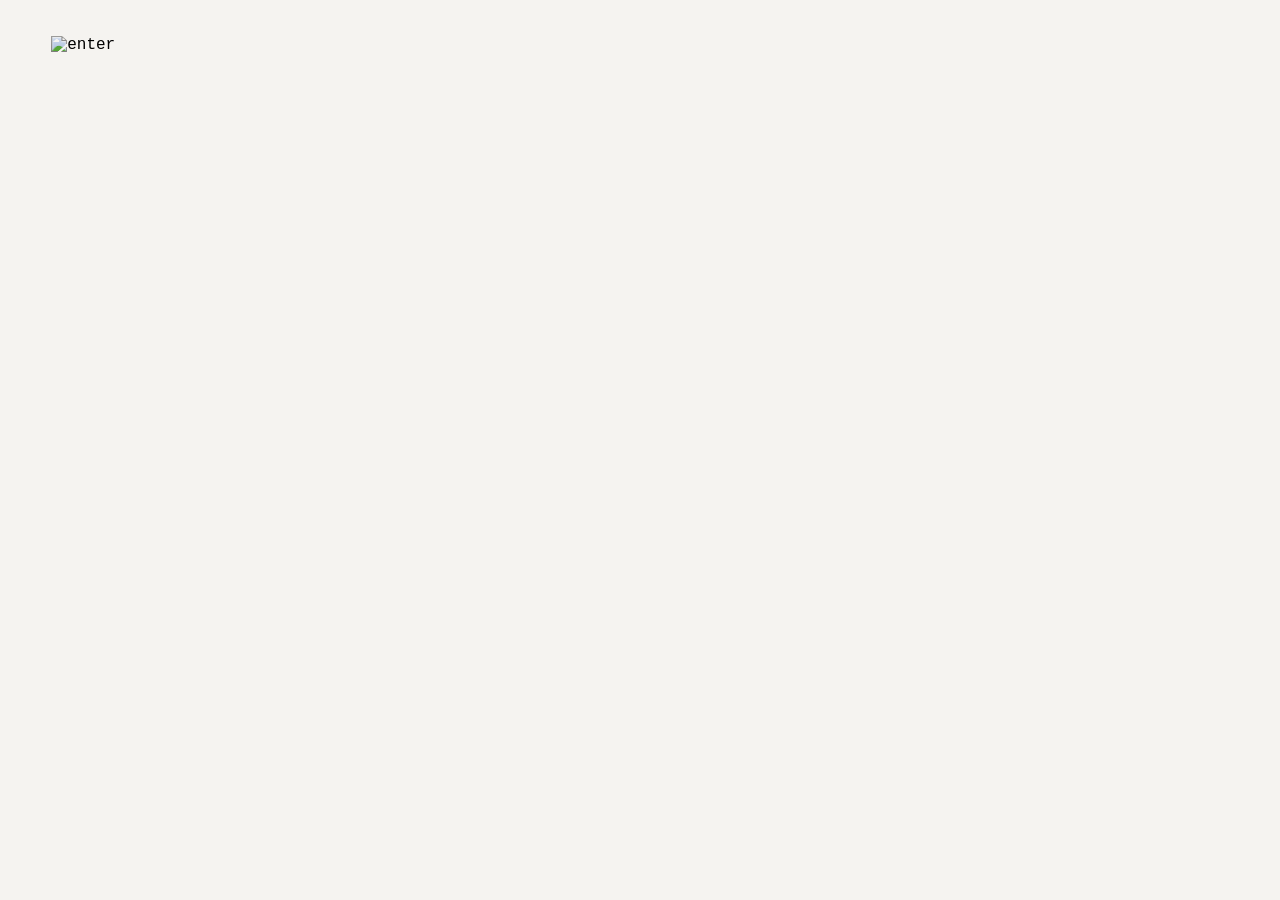
==== landing.html @ e1e24ff2 "Create landing.html" ====
<!DOCTYPE html>
<html lang="ko">
<head>
  <meta charset="UTF-8" />
  <meta name="viewport" content="width=device-width, initial-scale=1.0" />
  <title>Portfolio</title>
  <style>
    *, *::before, *::after { margin: 0; padding: 0; box-sizing: border-box; }

    body {
      width: 100vw;
      height: 100vh;
      overflow: hidden;
      background: #f5f3f0;
      font-family: 'Courier New', monospace;
    }

    /* ── 클릭 가능한 돌 요소 ──────────────────────────
       이미지가 왼쪽 위에 있으므로 left / top 으로 배치
       hover 시 scale 커짐 + cursor pointer
    ─────────────────────────────────────────────────── */
    #enter {
      position: absolute;
      left: 4vw;
      top: 4vh;
      width: 140px;         /* ★ 돌 크기 조절 */
      cursor: pointer;
      transition: transform 0.35s cubic-bezier(0.34, 1.56, 0.64, 1);
      /* cubic-bezier: 살짝 튀어오르는 느낌 */
    }

    #enter:hover {
      transform: scale(1.18);
    }

    #enter img {
      width: 100%;
      height: auto;
      display: block;
      /* PNG 흰 배경이 있다면 multiply로 배경과 자연스럽게 합성 */
      mix-blend-mode: multiply;
    }

    /* ── 페이지 전환 오버레이 ─────────────────────────
       클릭 시 흰색 페이드아웃 후 index.html로 이동
    ─────────────────────────────────────────────────── */
    #overlay {
      position: fixed;
      inset: 0;
      background: #f5f3f0;
      opacity: 0;
      pointer-events: none;
      transition: opacity 0.6s ease;
      z-index: 99;
    }

    #overlay.active {
      opacity: 1;
      pointer-events: all;
    }
  </style>
</head>
<body>

  <div id="overlay"></div>

  <div id="enter" title="enter">
    <img src="images/landing.png" alt="enter" draggable="false" />
  </div>

  <script>
    const enter   = document.getElementById('enter');
    const overlay = document.getElementById('overlay');

    enter.addEventListener('click', () => {
      overlay.classList.add('active');
      /* 페이드 끝나면 탐색 페이지로 이동 */
      setTimeout(() => {
        window.location.href = 'index.html';
      }, 650);
    });
  </script>
</body>
</html>
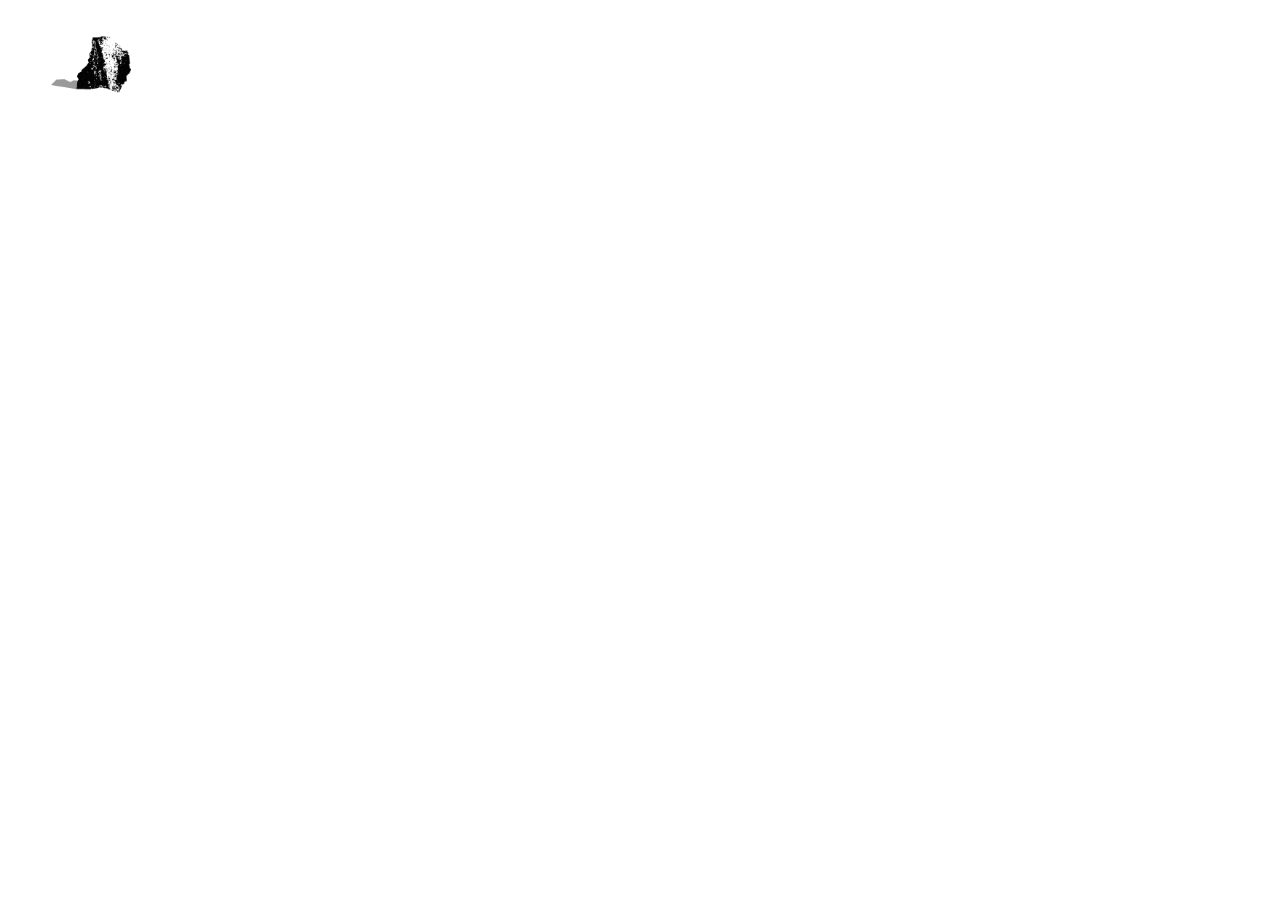
==== commit b16647c4: "Update landing.html" ====
--- a/landing.html
+++ b/landing.html
@@ -11,7 +11,7 @@
       width: 100vw;
       height: 100vh;
       overflow: hidden;
-      background: #f5f3f0;
+      background: #ffffff;
       font-family: 'Courier New', monospace;
     }
 
@@ -23,7 +23,7 @@
       position: absolute;
       left: 4vw;
       top: 4vh;
-      width: 140px;         /* ★ 돌 크기 조절 */
+      width: 80px;
       cursor: pointer;
       transition: transform 0.35s cubic-bezier(0.34, 1.56, 0.64, 1);
       /* cubic-bezier: 살짝 튀어오르는 느낌 */
@@ -47,7 +47,7 @@
     #overlay {
       position: fixed;
       inset: 0;
-      background: #f5f3f0;
+      background: #ffffff;
       opacity: 0;
       pointer-events: none;
       transition: opacity 0.6s ease;
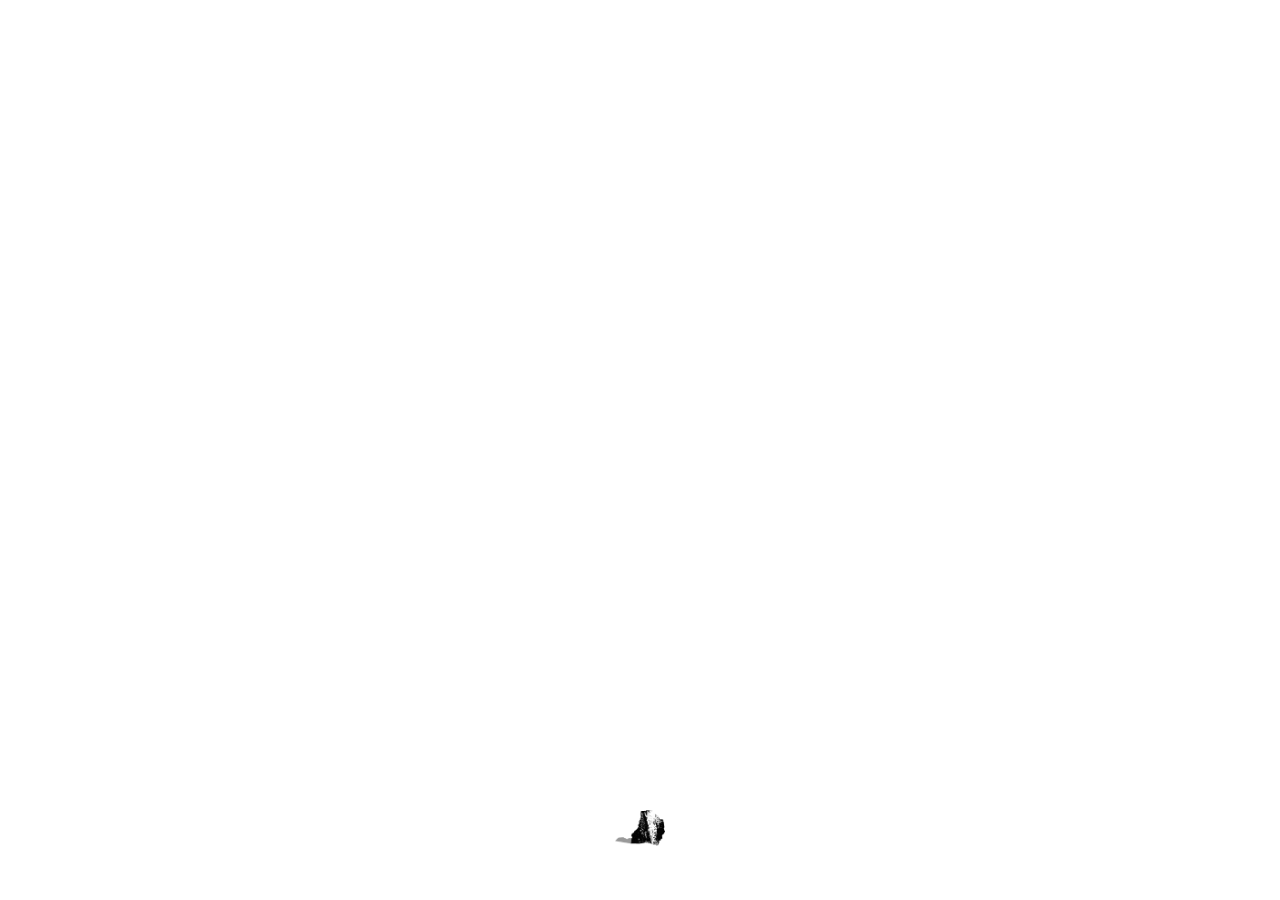
==== commit dddbe1ad: "Update landing.html" ====
--- a/landing.html
+++ b/landing.html
@@ -15,35 +15,27 @@
       font-family: 'Courier New', monospace;
     }
 
-    /* ── 클릭 가능한 돌 요소 ──────────────────────────
-       이미지가 왼쪽 위에 있으므로 left / top 으로 배치
-       hover 시 scale 커짐 + cursor pointer
-    ─────────────────────────────────────────────────── */
     #enter {
       position: absolute;
-      left: 4vw;
-      top: 4vh;
-      width: 80px;
+      left: 50%;
+      bottom: 6vh;
+      transform: translateX(-50%);
+      width: 50px;
       cursor: pointer;
       transition: transform 0.35s cubic-bezier(0.34, 1.56, 0.64, 1);
-      /* cubic-bezier: 살짝 튀어오르는 느낌 */
     }
 
     #enter:hover {
-      transform: scale(1.18);
+      transform: translateX(-50%) scale(1.18);
     }
 
     #enter img {
       width: 100%;
       height: auto;
       display: block;
-      /* PNG 흰 배경이 있다면 multiply로 배경과 자연스럽게 합성 */
       mix-blend-mode: multiply;
     }
 
-    /* ── 페이지 전환 오버레이 ─────────────────────────
-       클릭 시 흰색 페이드아웃 후 index.html로 이동
-    ─────────────────────────────────────────────────── */
     #overlay {
       position: fixed;
       inset: 0;
@@ -74,7 +66,6 @@
 
     enter.addEventListener('click', () => {
       overlay.classList.add('active');
-      /* 페이드 끝나면 탐색 페이지로 이동 */
       setTimeout(() => {
         window.location.href = 'index.html';
       }, 650);
